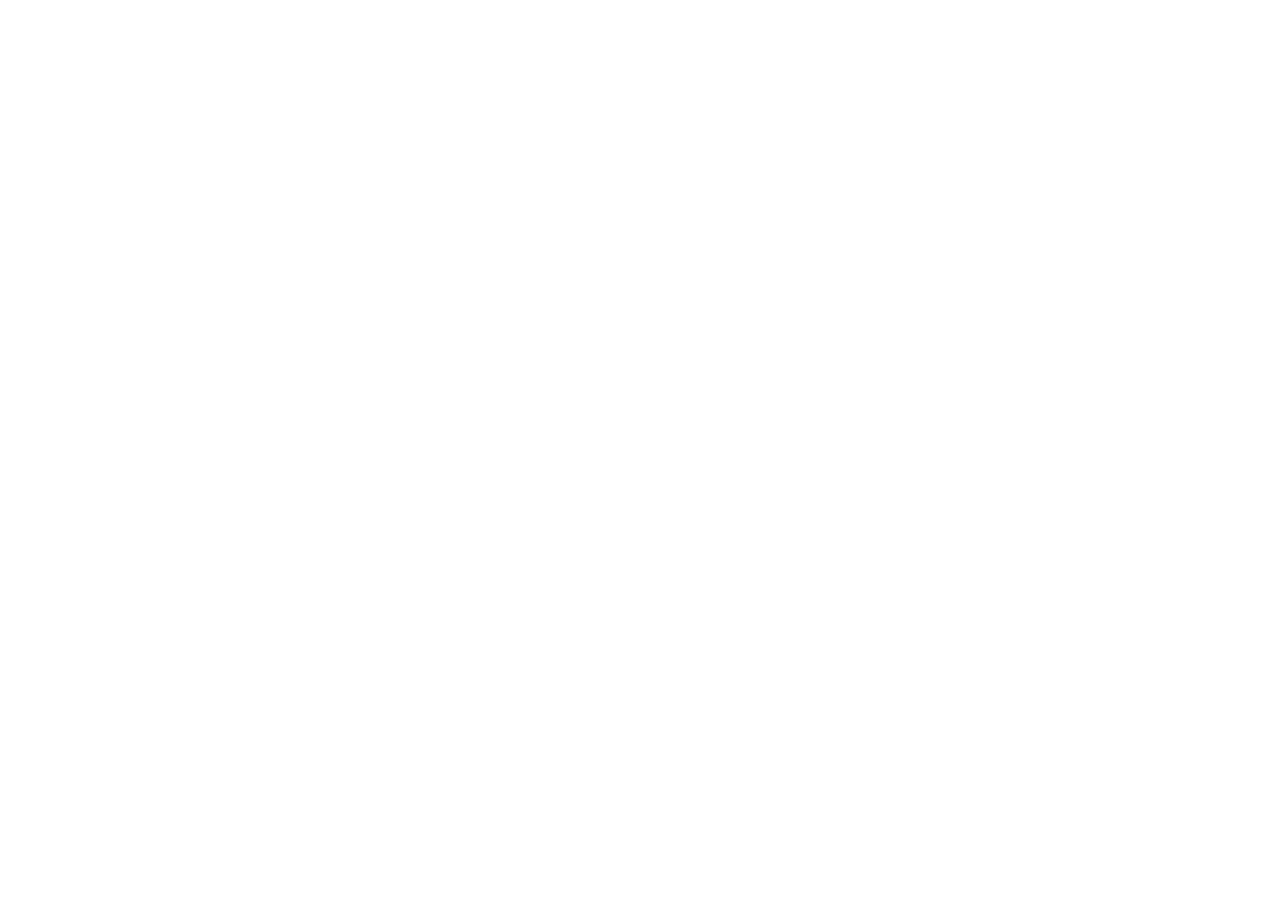
==== index.html @ 867ea501 "fix" ====
<!DOCTYPE html>
<html lang="en">
<head>
	<meta charset="utf-8">
	<meta http-equiv="X-UA-Compatible" content="IE=Edge">
	<meta name="viewport" content="width=device-width, initial-scale=1">
	<meta name="keywords" content="">
	<meta name="description" content="">
	<!-- site title -->
	<title>Alpha - Free Business HTML CSS Template</title>
	<!-- Stylesheets css comes here -->
	<link rel="stylesheet" href="css/bootstrap.min.css">
	<link rel="stylesheet" href="css/animate.min.css">
	<link rel="stylesheet" href="css/font-awesome.min.css">
	<link rel="stylesheet" href="css/nivo-lightbox.css">
	<link rel="stylesheet" href="css/nivo_themes/default/default.css">
	<link rel="stylesheet" href="css/templatemo-style.css">
	<link href='https://fonts.googleapis.com/css?family=Open+Sans:400,300,600,700' rel='stylesheet' type='text/css'>
	<link href='https://fonts.googleapis.com/css?family=Dosis:400,700' rel='stylesheet' type='text/css'>
<!-- 
Alpha Template
https://templatemo.com/tm-465-alpha
-->
</head>
<body data-spy="scroll" data-target=".navbar-collapse">

<!-- preloader section -->
<div class="preloader">
	<div class="sk-spinner sk-spinner-rotating-plane"></div>
</div>

<!-- navigation section -->
<script type="text/ignore" class="navbar navbar-default navbar-fixed-top sticky-navigation" role="navigation">
	<div class="container">
		<div class="navbar-header">
			<button class="navbar-toggle" data-toggle="collapse" data-target=".navbar-collapse">
				<span class="icon icon-bar"></span>
				<span class="icon icon-bar"></span>
				<span class="icon icon-bar"></span>
			</button>
			<a href="#"><img src="images/logo.png" class="img-responsive site-logo" alt="logo"></a>
		</div>
		<div class="collapse navbar-collapse">
			<ul class="nav navbar-nav navbar-right main-navigation">
				<li><a href="#home" class="smoothScroll">HOME</a></li>
				<li><a href="#about" class="smoothScroll">ABOUT US</a></li>
				<li><a href="#service" class="smoothScroll">SERVICE</a></li>
				<li><a href="#team" class="smoothScroll">TEAM</a></li>
				<li><a href="#portfolio" class="smoothScroll">PORTFOLIO</a></li>
				<li><a href="#price" class="smoothScroll">PRICE</a></li>
				<li><a href="#contact" class="smoothScroll">CONTACT</a></li>
			</ul>
		</div>
	</div>
</script>

<!-- home section -->
<script type="text/ignore" id="home" class="tm-home">
	<div class="container">
		<div class="row">
			<div class="col-md-12 col-sm-12">
            	<h1 class="wow fadeIn tm-home-logo" data-wow-delay="1.3s">ALPHA</h1>
				<h2 class="wow fadeIn tm-home-header" data-wow-delay="1.6s">Make Your Own</h2>
				<h2 class="wow fadeInUp tm-home-header" data-wow-delay="1.9s">Business Website</h2>
				<a href="#about" class="smoothScroll btn btn-default btn-lg">GET STARTED</a>
			</div>
		</div>
	</div>
</script>

<!-- social icons section -->
<script type="text/ignore" id="tm-icons" class="tm-icons">
	<div class="container">
		<div class="row">
			
				<div class="col-md-4 col-sm-12 tm-icon-1">
					<div class="wow fadeInUp" data-wow-delay="1.3s">
						<div class="media">
							<div class="media-object pull-left">
								<a href="#" class="fa fa-desktop"></a>
							</div>
							<div class="media-body">
								<h3 class="media-heading">Template<span class="green">mo</span></h3>
								<p>templatemo is a great website for you to explore and download lastest HTML CSS templates.</p>
							</div>
						</div>
					</div>
				</div>
				<div class="col-md-4 col-sm-12 tm-icon-2">
					<div class="wow fadeInUp" data-wow-delay="1.6s">
						<div class="media">
							<div class="media-object pull-left">
								<a href="#" class="fa fa-tags"></a>
							</div>
							<div class="media-body">
								<h3 class="media-heading">Bootstrap <span class="green">v3.3.4</span></h3>
								<p>Alpha is a free Bootstrap CSS layout for you. Download, edit, and use this web template.</p>
							</div>
						</div>
					</div>
				</div>
				<div class="col-md-4 col-sm-12 tm-icon-3">
					<div class="wow fadeInUp" data-wow-delay="1.9s">
						<div class="media">
							<div class="media-object pull-left">
								<a href="#" class="fa fa-cubes"></a>
							</div>
							<div class="media-body">
								<h3 class="media-heading">HTML5 <span class="green">CSS3</span></h3>
								<p>Please share our HTML template pages to your friends on social media. Thank you for supporting us.</p>
							</div>
						</div>
					</div>
				</div>
			
		</div>
	</div>
</script>

<!-- about section -->
<script type="text/ignore" id="about" class="tm-about">
	<div class="container">
		<div class="row">
			<div class="col-md-1 col-sm-1"></div>
			<div class="col-md-5 col-sm-12">
				<img src="images/about-img1.jpg" class="img-responsive wow fadeIn" data-wow-delay="0.6s" alt="about">
				<img src="images/about-img2.jpg" class="img-responsive wow fadeInUp" data-wow-delay="0.6s" alt="about">
			</div>
			<div class="col-md-5 col-sm-12 about-des wow fadeInRight" data-wow-delay="0.9s">
				<h1>Alpha Studio</h1>
				<h3 class="tm-about-h3">Web, Mobile, UI and UX</h3>
				<p>Lorem ipsum dolor sit amet, consectetuer adipiscing elit, sed diam nonummy nibh euismod tincidunt ut laoreet. Dolore magna aliquam erat volutpat.</p>
                <p>Aenean commodo ligula eget dolor. Lorem ipsum dolor sit amet, consectetuer adipiscing elit. Lorem ipsum dolor sit amet, consectetuer adipiscing elit.</p>
				<p>Lorem ipsum dolor sit amet, consectetuer adipiscing elit, sed diam nonummy nibh euismod tincidunt ut laoreet. Dolore magna aliquam erat volutpat.</p>
			</div>
			<div class="col-md-1 col-sm-1"></div>
			<div class="col-md-12 col-sm-12 about-bottom-des wow bounceIn">
				<div class="col-md-6 col-sm-12">
					<h2 class="tm-about-header">Professional Design</h2>
					<p>Aenean commodo ligula eget dolor. Aenean massa. Lorem ipsum dolor sit amet, consectetuer adipiscing elit. Lorem ipsum dolor sit amet, consectetuer adipiscing elit. Aenean commodo ligula eget dolor. Aenean massa.</p>
					<p>Lorem ipsum dolor sit amet, consectetuer adipiscing elit, sed diam nonummy nibh euismod tincidunt ut laoreet. Dolore magna aliquam erat volutpat.</p>
				</div>
				<div class="col-md-6 col-sm-12 about-skills">
					<strong>HTML5 &AMP; CSS3</strong>
						<span class="pull-right">100%</span>
							<div class="progress">
								<div class="progress-bar progress-bar-primary" role="progressbar" aria-valuenow="80" aria-valuemin="0" aria-valuemax="100" style="width: 100%;"></div>
							</div>
					<strong>BOOTSTRAP</strong>
						<span class="pull-right">90%</span>
							<div class="progress">
								<div class="progress-bar progress-bar-primary" role="progressbar" aria-valuenow="90" aria-valuemin="0" aria-valuemax="100" style="width: 90%;"></div>
							</div>
					<strong>UX DESIGN</strong>
						<span class="pull-right">85%</span>
							<div class="progress">
								<div class="progress-bar progress-bar-primary" role="progressbar" aria-valuenow="85" aria-valuemin="0" aria-valuemax="100" style="width: 85%;"></div>
							</div>
					<strong>WORDPRESS</strong>
						<span class="pull-right">75%</span>
							<div class="progress">
								<div class="progress-bar progress-bar-primary" role="progressbar" aria-valuenow="75" aria-valuemin="0" aria-valuemax="100" style="width: 75%;"></div>
							</div>
				</div>
			</div>
		</div>
	</div>
</script>

<!-- service section -->
<script type="text/ignore" id="service" class="tm-service">
	<div class="container">
		<div class="row">
			<div class="col-md-12 col-sm-12">
				<h2>Our functions</h2>
			</div>
			<div class="col-md-4 col-sm-4 border-right border-bottom">
				<i class="fa fa-paper-plane wow bounceIn" data-wow-delay="0.3s"></i>
				<h3 class="tm-service-h3">Research</h3>
			</div>
			<div class="col-md-4 col-sm-4 border-right border-bottom">
				<i class="fa fa-link wow bounceIn" data-wow-delay="0.6s"></i>
				<h3 class="tm-service-h3">Prototype</h3>
			</div>
			<div class="col-md-4 col-sm-4 border-bottom">
				<i class="fa fa-bell-o wow bounceIn" data-wow-delay="0.9s"></i>
				<h3 class="tm-service-h3">Design</h3>
			</div>
			<div class="col-md-4 col-sm-4 border-right">
				<i class="fa fa-coffee wow bounceIn" data-wow-delay="1s"></i>
				<h3 class="tm-service-h3">Coding</h3>
			</div>
			<div class="col-md-4 col-sm-4 border-right">
				<i class="fa fa-recycle wow bounceIn" data-wow-delay="1.3s"></i>
				<h3 class="tm-service-h3">Launch</h3>
			</div>
			<div class="col-md-4 col-sm-4">
				<i class="fa fa-globe wow bounceIn" data-wow-delay="1.6s"></i>
				<h3 class="tm-service-h3">Social Media</h3>
			</div>
		</div>
	</div>
</script>

<!-- home section -->
<script type="text/ignore" id="team" class="tm-team">
	<div class="team-title">
		<h2>Meet the crew</h2>
	</div>
	<div class="container">
		<div class="row">
			<div class="container-fluid">
			<div class="col-md-2 col-sm-1"></div>
			<div class="col-md-6 col-sm-10">
				<div class="media wow fadeInUp" data-wow-delay="0.3s">
					<div class="media-object pull-left">
						<img src="images/team1.jpg" class="img-responsive" alt="team">
					</div>
					<div class="media-body border-right">
						<h3 class="media-heading">Jonny Doe</h3>
						<h4 class="tm-team-member-heading-2">I am CEO &amp; Founder</h4>
						<p>Lorem ipsum dolor sit amet, consectetuer adipiscing elit, sed diam nonummy nibh euismod tincidunt ut laoreet.</p>
					</div>
				</div>
			</div>
			<div class="col-md-6 col-sm-10">
				<div class="media wow fadeInUp" data-wow-delay="0.6s">
					<div class="media-object pull-left">
						<img src="images/team2.jpg" class="img-responsive" alt="team">
					</div>
					<div class="media-body">
						<h3 class="media-heading">Jonny Ive</h3>
						<h4 class="tm-team-member-heading-2">I am Director</h4>
						<p>Lorem ipsum dolor sit amet, consectetuer adipiscing elit, sed diam nonummy nibh euismod tincidunt ut laoreet.</p>
					</div>
				</div>
			</div>
			<div class="col-md-6 col-sm-10">
				<div class="media wow fadeInUp" data-wow-delay="0.9s">
					<div class="media-object pull-left">
						<img src="images/team3.jpg" class="img-responsive" alt="team">
					</div>
					<div class="media-body border-right">
						<h3 class="media-heading">Jonny Mark</h3>
						<h4 class="tm-team-member-heading-2">I am UX Designer</h4>
						<p>Lorem ipsum dolor sit amet, consectetuer adipiscing elit, sed diam nonummy nibh euismod tincidunt ut laoreet.</p>
					</div>
				</div>
			</div>
			<div class="col-md-2 col-sm-2"></div>
			<div class="col-md-6 col-sm-10">
				<div class="media wow fadeInUp" data-wow-delay="1s">
					<div class="media-object pull-left">
						<img src="images/team4.jpg" class="img-responsive" alt="team">
					</div>
					<div class="media-body border-right">
						<h3 class="media-heading">Jonny Lady</h3>
						<h4 class="tm-team-member-heading-2">I am Marketing</h4>
						<p>Lorem ipsum dolor sit amet, consectetuer adipiscing elit, sed diam nonummy nibh euismod tincidunt ut laoreet.</p>
					</div>
				</div>
			</div>
		</div>
		</div>
	</div>
</script>

<!-- portfolio section -->
<section id="portfolio" class="tm-portfolio">
	<div class="container">
		<div class="row">
			<div class="col-md-12 col-sm-12">
				<div class="iso-section">
					<ul class="filter-wrapper clearfix">
                   		 <li><a href="#" data-filter="*" class="selected opc-main-bg">All</a></li>
                   		 <li><a href="#" class="opc-main-bg" data-filter=".property">The Property</a></li>
                   		 <li><a href="#" class="opc-main-bg" data-filter=".residents">Our Residents</a></li>
                    	 <li><a href="#" class="opc-main-bg" data-filter=".activities">Activities</a></li>
               		</ul>
               		<div class="iso-box-section wow fadeIn" data-wow-delay="0.9s">
               			<div class="iso-box-wrapper col4-iso-box">
               				 <div class="iso-box html property mobile col-md-4 col-sm-4">
               				 	<a href="https://carringtonplaceretirement.ca/wp-content/uploads/2022/02/reception-2.jpg"
								   data-lightbox-gallery="portfolio-gallery">
									<img src="https://carringtonplaceretirement.ca/wp-content/uploads/2022/02/reception-2.jpg" alt="portfolio img">
								</a>
               				 </div>
							<div class="iso-box html property mobile col-md-4 col-sm-4">
								<a href="https://carringtonplaceretirement.ca/wp-content/uploads/2022/02/reception-1.jpg"
								   data-lightbox-gallery="portfolio-gallery">
									<img src="https://carringtonplaceretirement.ca/wp-content/uploads/2022/02/reception-1.jpg" alt="portfolio img">
								</a>
							</div>
							<div class="iso-box html property mobile col-md-4 col-sm-4">
								<a href="https://carringtonplaceretirement.ca/wp-content/uploads/2022/02/3.jpg"
								   data-lightbox-gallery="portfolio-gallery">
									<img src="https://carringtonplaceretirement.ca/wp-content/uploads/2022/02/3.jpg" alt="portfolio img">
								</a>
							</div>
							<div class="iso-box html property mobile col-md-4 col-sm-4">
								<a href="https://carringtonplaceretirement.ca/wp-content/uploads/2022/02/4.jpg"
								   data-lightbox-gallery="portfolio-gallery">
									<img src="https://carringtonplaceretirement.ca/wp-content/uploads/2022/02/4.jpg" alt="portfolio img">
								</a>
							</div>
							<div class="iso-box html residents mobile col-md-4 col-sm-4">
								<a href="https://carringtonplaceretirement.ca/wp-content/uploads/2024/02/Bowling-1.jpg"
								   data-lightbox-gallery="portfolio-gallery">
									<img src="https://carringtonplaceretirement.ca/wp-content/uploads/2024/02/Bowling-1.jpg" alt="portfolio img">
								</a>
							</div>
							<div class="iso-box html residents mobile col-md-4 col-sm-4">
								<a href="https://carringtonplaceretirement.ca/wp-content/uploads/2023/12/20231003_141621-scaled.jpg"
								   data-lightbox-gallery="portfolio-gallery">
									<img src="https://carringtonplaceretirement.ca/wp-content/uploads/2023/12/20231003_141621-scaled.jpg" alt="portfolio img">
								</a>
							</div>
							<div class="iso-box html activities mobile col-md-4 col-sm-4">
								<a href="https://carringtonplaceretirement.ca/wp-content/uploads/2023/08/057965ec-eb75-4bd3-8324-47de75a0dacd-scaled.jpg"
								   data-lightbox-gallery="portfolio-gallery">
									<img src="https://carringtonplaceretirement.ca/wp-content/uploads/2023/08/057965ec-eb75-4bd3-8324-47de75a0dacd-scaled.jpg" alt="portfolio img">
								</a>
							</div>
							<div class="iso-box html activities mobile col-md-4 col-sm-4">
								<a href="https://carringtonplaceretirement.ca/wp-content/uploads/2023/02/20230207_150527-scaled.jpg"
								   data-lightbox-gallery="portfolio-gallery">
									<img src="https://carringtonplaceretirement.ca/wp-content/uploads/2023/02/20230207_150527-scaled.jpg" alt="portfolio img">
								</a>
							</div>
               			</div>
               		</div>
				</div>
			</div>
		</div>
	</div>
</section>

<!-- price section -->
<script type="text/ignore" id="price" class="tm-price">
	<div class="container">
		<div class="col-md-12 col-sm-12">
			<h2 class="tm-price-section-heading">Our Pricing</h2>
		</div>
		<div class="col-md-4 col-sm-6">
			<div class="plan wow bounceIn" data-wow-delay="0.3s">
				<h3 class="plan_title">BASIC PLAN</h3>
					<ul>
						<li>$35 per month</li>
						<li>1,500 GB Storage</li>
						<li>30 Basic Themes</li>
						<li>2-day Response</li>
					</ul>
					<button class="btn btn-warning">SIGN UP</button>
			</div>
		</div>
		<div class="col-md-4 col-sm-6">
			<div class="plan wow bounceIn" data-wow-delay="0.6s">
				<h3 class="plan_title">BUSINESS PLAN</h3>
					<ul>
						<li>$75 per month</li>
						<li>4,000 GB Storage</li>
						<li>100 Business Themes</li>
						<li>12-hr response</li>
					</ul>
					<button class="btn btn-warning">SIGN UP</button>
			</div>
		</div>
		<div class="col-md-4 col-sm-6">
			<div class="plan wow bounceIn" data-wow-delay="0.9s">
				<h3 class="plan_title">Premium PLAN</h3>
					<ul>
						<li>$115 per month</li>
						<li>10,000 GB Storage</li>
						<li>150 Premium Themes</li>
						<li>15-minute response</li>
					</ul>
					<button class="btn btn-warning">SIGN UP</button>
			</div>
		</div>
	</div>
</script>

<!-- contact section -->
<script type="text/ignore" id="contact" class="tm-contact">
	<div class="container">
		<div class="row">
			<div class="col-md-12 col-sm-12">
				<h2>Send Email</h2>
			</div>
			<div class="col-md-4 col-sm-5 address wow fadeInUp" data-wow-delay="0.6s">
				<div>
					<h3 class="tm-contact-h3">Address</h3>
					<p>123, Rama IX, Bangkok 12340, Thailand.</p>
				</div>
				<div>
					<h3 class="tm-contact-h3">Email</h3>
					<p><a href="mailto:hello@company.com" class="tm-contact-link">hello@company.com</a></p>
				</div>
				<div>
					<h3 class="tm-contact-h3">Phone</h3>
					<p><a href="tel:0102003400" class="tm-contact-link">010 200 3400</a> | <a href="tel:0807006500" class="tm-contact-link">080 700 6500</a></p>
				</div>		
			</div>	
			<div class="col-md-8 col-sm-7 contact-form wow fadeInRight" data-wow-delay="0.9s">
				<form action="#" method="post" role="form">
					<div class="col-md-6 col-sm-6">
						<input class="form-control" type="text" placeholder="Your Name">
					</div>
					<div class="col-md-6 col-sm-6">
						<input class="form-control" type="email" placeholder="Your Email">
					</div>
					<div class="col-md-12 col-sm-12">
						<input class="form-control" type="text" placeholder="Your Subject">
						<textarea class="form-control" placeholder="Your Message" rows="6"></textarea>
					</div>
					<div class="col-md-offset-6 col-md-6 col-sm-12">
						<input class="form-control" type="submit" value="SHOOT MESSAGE">
					</div>
				</form>
			</div>
		</div>
	</div>
</script>

<!-- footer section -->
<script type="text/ignore">
	<div class="container">
		<div class="row">
			<div class="col-md-12 col-sm-12">
				<img src="images/logo.png" class="img-responsive" alt="footer logo">
				<p>Copyright &copy; 2018 Company Name
                
                | Design: <a rel="nofollow" href="https://templatemo.com" title="free templates">Template Mo</a></p>
				<hr>
				<ul class="social-icon">
					<li class="wow bounceIn" data-wow-delay="0.3s"><a href="#" class="fa fa-facebook"></a></li>
					<li class="wow bounceIn" data-wow-delay="0.6s"><a href="#" class="fa fa-twitter"></a></li>
					<li class="wow bounceIn" data-wow-delay="0.9s"><a href="#" class="fa fa-instagram"></a></li>
					<li class="wow bounceIn" data-wow-delay="1s"><a href="#" class="fa fa-dribbble"></a></li>
				</ul>
			</div>
		</div>
	</div>
</script>

<!-- javascript js comes here -->
<script src="js/jquery.js"></script>
<script src="js/bootstrap.min.js"></script>
<script src="js/smoothscroll.js"></script>
<script src="js/jquery.nav.js"></script>
<script src="js/isotope.js"></script>
<script src="js/imagesloaded.min.js"></script>
<script src="js/nivo-lightbox.min.js"></script>
<script src="js/wow.min.js"></script>
<script src="js/custom.js"></script>

</body>
</html>
---- css/nivo_themes/default/default.css ----
/*
 * Nivo Lightbox Default Theme v1.0
 * http://dev7studios.com/nivo-lightbox
 *
 * Copyright 2013, Dev7studios
 * Free to use and abuse under the MIT license.
 * http://www.opensource.org/licenses/mit-license.php
 */
 
.nivo-lightbox-theme-default.nivo-lightbox-overlay { 
	background: #666;
	background: rgba(0,0,0,0.6); 
}
.nivo-lightbox-theme-default .nivo-lightbox-content.nivo-lightbox-loading { background: url(loading.gif) no-repeat 50% 50%; }

.nivo-lightbox-theme-default .nivo-lightbox-nav {
	top: 10%;
	width: 8%;
	height: 80%;
	text-indent: -9999px;
	background-repeat: no-repeat;
	background-position: 50% 50%;
	opacity: 0.5;
}
.nivo-lightbox-theme-default .nivo-lightbox-nav:hover { 
	opacity: 1; 
	background-color: rgba(0,0,0,0.5);
}
.nivo-lightbox-theme-default .nivo-lightbox-prev { 
	background-image: url(prev.png); 
	border-radius: 0 3px 3px 0;
}
.nivo-lightbox-theme-default .nivo-lightbox-next { 
	background-image: url(next.png); 
	border-radius: 3px 0 0 3px;
}

.nivo-lightbox-theme-default .nivo-lightbox-close {
	display: block;
	background: url(close.png) no-repeat;
	width: 48px;
	height: 48px;
	text-indent: -9999px;
	padding: 5px;
	opacity: 0.5;
}
.nivo-lightbox-theme-default .nivo-lightbox-close:hover { opacity: 1; }

.nivo-lightbox-theme-default .nivo-lightbox-title-wrap { bottom: -7%; }
.nivo-lightbox-theme-default .nivo-lightbox-title {
	font: 14px/20px 'Helvetica Neue', Helvetica, Arial, sans-serif;
	font-style: normal;
	font-weight: normal;
	background: #000;
	color: #fff;
	padding: 7px 15px;
	border-radius: 30px;
}

.nivo-lightbox-theme-default .nivo-lightbox-image img {
	background: #fff;
	-webkit-box-shadow: 0px 1px 1px rgba(0,0,0,0.4);
	        box-shadow: 0px 1px 1px rgba(0,0,0,0.4);
}
.nivo-lightbox-theme-default .nivo-lightbox-ajax,
.nivo-lightbox-theme-default .nivo-lightbox-inline {
	background: #fff;
	padding: 40px;
	-webkit-box-shadow: 0px 1px 1px rgba(0,0,0,0.4);
	        box-shadow: 0px 1px 1px rgba(0,0,0,0.4);
}

@media (-webkit-min-device-pixel-ratio: 1.3),
       (-o-min-device-pixel-ratio: 2.6/2),
       (min--moz-device-pixel-ratio: 1.3),
       (min-device-pixel-ratio: 1.3),
       (min-resolution: 1.3dppx) {

	.nivo-lightbox-theme-default .nivo-lightbox-content.nivo-lightbox-loading { 
		background-image: url(loading@2x.gif); 
		-webkit-background-size: 32px 32px; 
		        background-size: 32px 32px;
	}
	.nivo-lightbox-theme-default .nivo-lightbox-prev { 
		background-image: url(prev@2x.png); 
		-webkit-background-size: 48px 48px; 
		        background-size: 48px 48px;
	}
	.nivo-lightbox-theme-default .nivo-lightbox-next { 
		background-image: url(next@2x.png); 
		-webkit-background-size: 48px 48px; 
		        background-size: 48px 48px;
	}
	.nivo-lightbox-theme-default .nivo-lightbox-close { 
		background-image: url(close@2x.png); 
		-webkit-background-size: 16px 16px; 
		        background-size: 16px 16px;
	}
	
}
---- css/templatemo-style.css ----
/*

Alpha Template

https://templatemo.com/tm-465-alpha

*/

body {
  background: #f9f9f9;
  font-family: 'Dosis', sans-serif;
  font-weight: 400;
  font-style: normal;
}  

html,body { overflow-x: hidden; }

h1,h2,h3,h4, .navbar-nav a {
  font-weight: bold;
  text-transform: uppercase;
}

.green {
	color: #94b629;
}

img {
  max-width: 100%;
  height: auto;
}

h2 {
  font-size: 40px;
  padding-bottom: 30px;
}

p {
  font-family: 'Open Sans', sans-serif;
  font-weight: 400;
  font-style: normal;
  line-height: 1.8em;
}

a:hover { text-decoration: none; }

/* preloader section */
.preloader {
  position: fixed;
  top: 0;
  left: 0;
  width: 100%;
  height: 100%;
  z-index: 99999;
  display: -webkit-box;
  display: -webkit-flex;
  display: -ms-flexbox;
  display: flex;
  -webkit-flex-flow: row nowrap;
      -ms-flex-flow: row nowrap;
          flex-flow: row nowrap;
  -webkit-box-pack: center;
  -webkit-justify-content: center;
      -ms-flex-pack: center;
          justify-content: center;
  -webkit-box-align: center;
  -webkit-align-items: center;
      -ms-flex-align: center;
          align-items: center;
  background: none repeat scroll 0 0 #ffffff;
}
.sk-spinner-rotating-plane.sk-spinner {
  width: 30px;
  height: 30px;
  background-color: #a4c639;
  -webkit-animation: sk-rotatePlane 1.2s infinite ease-in-out;
          animation: sk-rotatePlane 1.2s infinite ease-in-out; }

@-webkit-keyframes sk-rotatePlane {
  0% {
    -webkit-transform: perspective(120px) rotateX(0deg) rotateY(0deg);
            transform: perspective(120px) rotateX(0deg) rotateY(0deg); }

  50% {
    -webkit-transform: perspective(120px) rotateX(-180.1deg) rotateY(0deg);
            transform: perspective(120px) rotateX(-180.1deg) rotateY(0deg); }

  100% {
    -webkit-transform: perspective(120px) rotateX(-180deg) rotateY(-179.9deg);
            transform: perspective(120px) rotateX(-180deg) rotateY(-179.9deg); } }

@keyframes sk-rotatePlane {
  0% {
    -webkit-transform: perspective(120px) rotateX(0deg) rotateY(0deg);
            transform: perspective(120px) rotateX(0deg) rotateY(0deg); }

  50% {
    -webkit-transform: perspective(120px) rotateX(-180.1deg) rotateY(0deg);
            transform: perspective(120px) rotateX(-180.1deg) rotateY(0deg); }

  100% {
    -webkit-transform: perspective(120px) rotateX(-180deg) rotateY(-179.9deg);
            transform: perspective(120px) rotateX(-180deg) rotateY(-179.9deg); } }

/* navigation section */
.sticky-navigation { opacity: 0; }
.navbar-default {
  background: #fff;
  border: none;
  -webkit-box-shadow: 0 2px 8px 0 rgba(50, 50, 50, 0.08);
          box-shadow: 0 2px 8px 0 rgba(50, 50, 50, 0.08);
  margin: 0;
  padding: 0;
}
.navbar-default .navbar-brand {
  line-height: 38px;
  position: relative;
  bottom: 20px;
}
.navbar-default .navbar-nav li a {
  color: #202020;
  font-weight: 700;
  line-height: 38px;
  padding-right: 20px;
  padding-left: 20px;
}
.navbar-default .navbar-nav li a:hover { color: #a4c639; }
.navbar-default .navbar-nav > li > a:hover,
.navbar-default .navbar-nav > li > a:focus {
  color: #a4c639;
  background-color: transparent;
}
.navbar-default .navbar-nav > .active > a,
.navbar-default .navbar-nav > .active > a:hover,
.navbar-default .navbar-nav > .active > a:focus {
  color: #a4c639;
  background-color: transparent;
}
.navbar-default .navbar-toggle {
     border: none;
     padding-top: 10px;
  }
.navbar-default .navbar-toggle .icon-bar {
    background: #a4c639;
    border-color: transparent;
  }
.navbar-default .navbar-toggle:hover,
.navbar-default .navbar-toggle:focus { 
  background-color: transparent 
}
.site-logo {
  height: 68px;
  width: auto;
}

/* home section */  
.tm-home {
  background: url('../images/home-bg.jpg') no-repeat center center;
  background-size: cover;
  color: #ffffff;
  text-align: center;
  vertical-align: middle;
  padding-top: 120px;
  padding-bottom: 150px;
}
.tm-home-logo {
	font-size: 64px;
	color: #9C0;
}
.tm-home-header {
  font-size: 36px;
  font-style: normal;
  text-transform: none;
}
.tm-home .btn {
  background: #ffffff;
  -webkit-box-shadow: 0 2px 8px 0 rgba(50, 50, 50, 0.08);
          box-shadow: 0 2px 8px 0 rgba(50, 50, 50, 0.08);
  border: none;
  border-radius: 0;
  font-size: 16px;
  font-weight: bold;
  width: 140px;
  height: 60px;
  margin-top: 60px;
  padding: 20px 20px;
  -webkit-transition: all 0.4s ease-in-out;
          transition: all 0.4s ease-in-out;
}
.tm-home .btn:hover { background: #a4c639; }

/* social icons section */
.tm-icons .media .media-heading { padding-bottom: 10px; }

.tm-icons .tm-icon-1,
.tm-icons .tm-icon-2,
.tm-icons .tm-icon-3 {
  background: #ffffff;
  -webkit-box-shadow: 0 2px 8px 0 rgba(50, 50, 50, 0.08);
          box-shadow: 0 2px 8px 0 rgba(50, 50, 50, 0.08);
  cursor: pointer;
  padding-top: 60px;
  padding-bottom: 60px;
  margin-top: -40px;
  margin-bottom: 20px;
  -webkit-transition: all 0.4s ease-in-out;
          transition: all 0.4s ease-in-out;
}
.tm-icons a {
  border: 2px solid #a4c639;
  border-radius: 50%;
  color: #202020;
  font-size: 24px;
  padding: 24px;
  text-align: center;
  text-decoration: none;
  margin-right: 10px;
  background-color: #fff;
}
.tm-icons .tm-icon-1 { border-left: 4px solid #a4c639; }
.tm-icons .tm-icon-1,
.tm-icons .tm-icon-2 {
  border-right: 1px solid #f9f9f9;
}
.tm-icons .tm-icon-1:hover { background: #9C9; }
.tm-icons .tm-icon-2:hover { background: #9CF; }
.tm-icons .tm-icon-3:hover { background: #CC9; }

/* about section */
.tm-about {
    padding-top: 80px;
    padding-bottom: 80px;
  }
.tm-about img { padding-bottom: 16px; }
.tm-about .about-des {
  background: #ffffff;
  -webkit-box-shadow: 0 2px 8px 0 rgba(50, 50, 50, 0.08);
          box-shadow: 0 2px 8px 0 rgba(50, 50, 50, 0.08);
  border-right: 4px solid #a4c639;
  padding: 60px;
  position: relative;
  top: 70px;
}
.tm-about-h3 { padding-bottom: 20px; }
.tm-about .about-bottom-des {
  background: #ffffff;
  -webkit-box-shadow: 0 0 8px 0 rgba(50, 50, 50, 0.08);
          box-shadow: 0 0 8px 0 rgba(50, 50, 50, 0.08);
  border-left: 4px solid #a4c639;
  padding: 40px 20px 40px 20px;
  position: relative;
  top: 140px;
}
.tm-about .about-skills { padding-top: 40px; }
.about-skills .progress-bar-primary { background: #a4c639; }
.tm-about .about-skills .progress {
  background: #f9f9f9;
  -webkit-box-shadow: none;
          box-shadow: none;
  height: 4px;
  font-weight: bold;
  border-radius: 30px;
}
.tm-about span { font-weight: bold; }
.tm-about .about-skills strong {
  display: inline-block;
  font-size: 16px;
  padding-bottom: 4px;
}

/* service section */
.tm-service {
  background: #ffffff;
  padding-top: 140px;
  padding-bottom: 60px;
  text-align: center;
  vertical-align: middle;
}
.tm-service .border-right { border-right: 1px solid #f9f9f9; }
.tm-service .border-bottom { border-bottom: 1px solid #f9f9f9; }
.tm-service .fa {
  border-right: 2px solid #a4c639;
  border-left: 2px solid #202020;
  border-radius: 50%;
  font-size: 30px;
  width: 80px;
  height: 80px;
  line-height: 80px;
  text-align: center;
  margin-top: 40px;
}
.tm-service-h3 { padding-bottom: 40px; }

/* team section */
.tm-team .container {
  padding: 0;
}
.tm-team .team-title {
  background: url('../images/team-title-bg.jpg') no-repeat;
  background-size: cover;
  background-position: center;
  height: 300px;
  display: -webkit-box;
  display: -webkit-flex;
  display: -ms-flexbox;
  display: flex;
  -webkit-box-align: center;
  -webkit-align-items: center;
      -ms-flex-align: center;
          align-items: center;
  -webkit-box-pack: center;
  -webkit-justify-content: center;
      -ms-flex-pack: center;
          justify-content: center;
}
.tm-team .media {
  background: #ffffff;
  -webkit-box-shadow: 0px 2px 8px 0px rgba(50, 50, 50, 0.08);
          box-shadow: 0px 2px 8px 0px rgba(50, 50, 50, 0.08);
  position: relative;
  bottom: 40px;
  margin-bottom: 50px;
}
.tm-team .media .media-body { padding: 40px 20px 35px 20px; }
.tm-team .media .border-right { border-right: 4px solid #a4c639; }
.tm-team-member-heading-2 {
  color: #a4c639;
  font-weight: bold;
}

/* portfolio section */
.tm-portfolio {
  background: #ffffff;
  text-align: center;
  vertical-align: middle;
  padding-top: 80px;
  padding-bottom: 80px;
  }
.tm-portfolio img {
  width: 100%;
}
/* FILTER CSS */
.filter-wrapper {
    width: 100%;
    margin: 0 0 24px 0;
    overflow: hidden;
    text-align: center;
}
.filter-wrapper li {
    display: inline-block;
    margin: 4px;
}
.filter-wrapper li a {
    color: #999999;
    font-size: 18px;
    font-weight: bold;
    padding: 8px 17px;
    display: block;
    text-decoration: none;
    -webkit-transition: all 0.4s ease-in-out;
            transition: all 0.4s ease-in-out;
}
.filter-wrapper li .selected,
.filter-wrapper li a:focus,
.filter-wrapper li a:hover {
    color: #a4c639;
  }

/* ISOTOPE BOX CSS */
.iso-box-section {
    width: 100%;
}
.iso-box-wrapper {
    width: 100%;
    padding: 0;
    clear: both;
    position: relative;
}
.iso-box {
    position: relative;
    min-height: 50px;
    float: left;
    overflow: hidden;
    margin-bottom: 20px;
}
.iso-box > a {
    display: block;
    width: 100%;
    height: 100%;
    overflow: hidden;
}
.iso-box > a {
    display: block;
    width: 100%;
    height: 100%;
    overflow: hidden;
}

/* price section */
.tm-price { padding-top: 80px; }
.tm-price .col-md-4 { padding: 10px; }
.tm-price-section-heading { text-align: center; }
.tm-price .plan {
  background: #ffffff;
  -webkit-box-shadow: 0 2px 8px 0 rgba(50, 50, 50, 0.08);
          box-shadow: 0 2px 8px 0 rgba(50, 50, 50, 0.08);
  padding: 40px 20px 40px 60px;
  position: relative;
  top: 40px;
}
.tm-price .plan .plan_title {
  border-bottom: 2px solid #202020;
  padding-bottom: 20px;
}
.tm-price .plan ul {
  font-family: 'Open Sans', sans-serif;
  padding: 0;
}
.tm-price .plan ul li {
  display: block;
  padding: 20px 0 20px 0;
}
.tm-price .plan .btn {
  background: #a4c639;
  border: none;
  border-radius: 0;
  color: #ffffff;
  font-size: 16px;
  font-weight: bold;
  width: 140px;
  height: 50px;
  -webkit-transition: all 0.4s ease-in-out;
          transition: all 0.4s ease-in-out;
}
.tm-price .plan .btn:hover { background: #909090; }

/* contact section */
.tm-contact {
    background: url('../images/contact-bg.jpg') no-repeat;
    background-size: cover;
    background-position: center;
    padding-top: 100px;
  }
.tm-contact .address {
  background: #ffffff;
  -webkit-box-shadow: 0 2px 8px 0 rgba(50, 50, 50, 0.08);
          box-shadow: 0 2px 8px 0 rgba(50, 50, 50, 0.08);
  border-left: 4px solid #a4c639;
  padding-top: 60px;
  padding-left: 60px;
  padding-bottom: 120px;
  position: relative;
  top: 40px;
}
.tm-contact .contact-form {
  padding-bottom: 40px;
  position: relative;
  bottom: 40px;
}
.tm-contact-h3 {
  font-weight: bold;
  padding-top: 10px;
}
.tm-contact .form-control {
    border: none;
    border-right: 4px solid #a4c639;
    -webkit-box-shadow: 0 2px 8px 0 rgba(50, 50, 50, 0.08);
            box-shadow: 0 2px 8px 0 rgba(50, 50, 50, 0.08);
    border-radius: 0;
    font-family: 'Dosis', sans-serif;
    font-size: 18px;
    font-weight: 400;
    margin-bottom: 20px;
    -webkit-transition: all 0.4s ease-in;
            transition: all 0.4s ease-in;
  }
.tm-contact .form-control::-moz-placeholder {
  color: #999;
  font-size: 18px;
  font-weight: 400;
  opacity: 1;
}
.tm-contact .form-control:-ms-input-placeholder {
  color: #999;
  font-size: 18px;
  font-weight: 400;
}
.tm-contact .form-control::-webkit-input-placeholder {
  color: #999;
  font-size: 18px;
  font-weight: 400;
}
.tm-contact input { height: 50px; }
.tm-contact input[type="text"],
.tm-contact input[type="email"] {
  border-left: 4px solid #a4c639;
  border-right: 0;
}
.tm-contact input[type="submit"] {
  background: #a4c639;
  border-radius: 40px;
  border: none;
  color: #ffffff;
  font-size: 24px;
  font-weight: 600;
  height: 60px;
}
.tm-contact input[type="submit"]:hover {
  background: #ffffff;
  color: #202020;
}
.tm-contact-link { color: black; }
.tm-contact-link:hover { color: #a4c639; }

/* social icon section */
.social-icon {
  padding: 0;
  margin: 0;
}
.social-icon li {
  list-style: none;
  display: inline-block;
}
.social-icon li a {
  background: #ffffff;
  border-radius: 50%;
  color: #808080;
  width: 40px;
  height: 40px;
  line-height: 40px;
  text-align: center;
  text-decoration: none;
  -webkit-transition: all 0.4s ease-in;
          transition: all 0.4s ease-in;
}
.social-icon li a:hover {
  background: #a4c639;
  color: #ffffff;
} 

/* footer section */
footer {
  text-align: center;
  vertical-align: middle;
  padding-top: 80px;
  padding-bottom: 80px;
}
footer img { display: inline-block; }
footer hr { width: 80px; }

@media (max-width:1200px) {
  .tm-home {
    padding-top: 120px;
    padding-bottom: 120px;
  }
}

@media (max-width:980px) {
  .navbar-default .navbar-nav li a {
    padding-right: 10px;
    padding-left: 10px;
  }
  .tm-home {
    padding-top: 80px;
    padding-bottom: 80px;
  }
  .tm-icons .tm-icon-1,
  .tm-icons .tm-icon-2,
  .tm-icons .tm-icon-3 {
	  border-left: 4px solid #a4c639;
	  margin: 15px;
  }
  .tm-icons .tm-icon-1 {
	  margin-top: -40px;
  }
}

@media (max-width: 767px) {
  .site-logo {
    height: 50px;
    padding-left: 5px;    
  }
  .tm-about-logo { font-size: 36px; }
  .tm-home-header { font-size: 32px; }
  
}

@media (max-width: 480px) {
  .navbar-default .navbar-brand {
    position: relative;
    bottom: 27px;
  }
  .tm-home {
    padding-top: 100px;
    padding-bottom: 120px;
  }

  .tm-about-header { font-size: 20px; }
  .tm-about-h3 { font-size: 18px; }
  .tm-team .media { max-width: 270px; }
  .tm-team .media .media-object { padding-right: 0; }
  .tm-team img {
    width: auto;
    height: auto;
  }
  .tm-team .media .border-right { border-right: 0; }
  .tm-contact .contact-form { padding-top: 140px; }
}
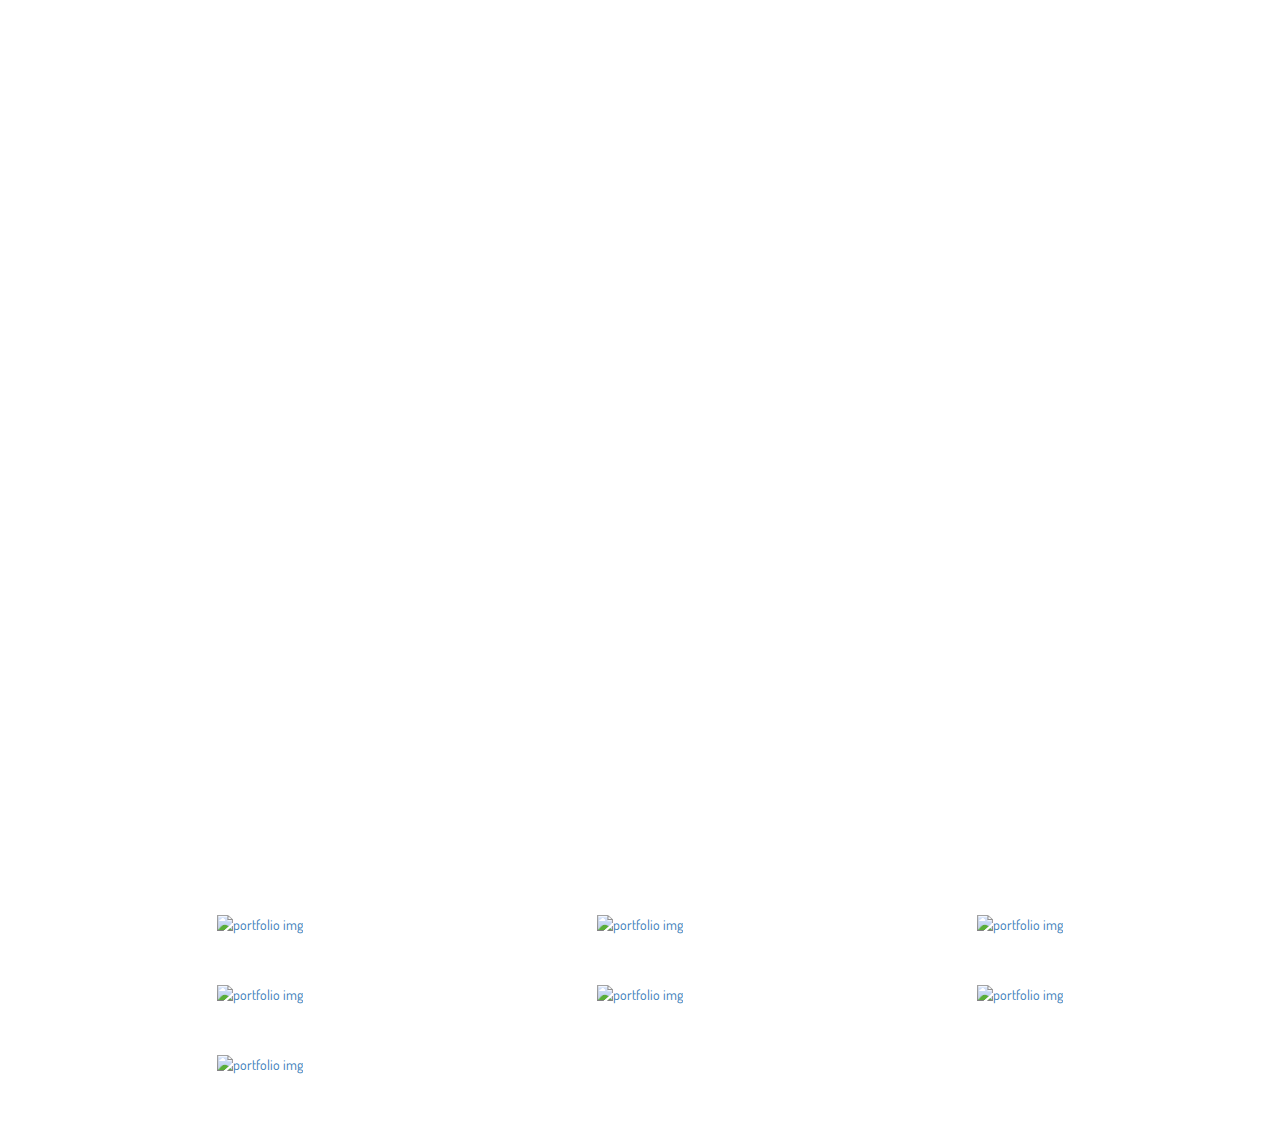
==== commit 28cc661b: "working lightbox" ====
--- a/index.html
+++ b/index.html
@@ -1,458 +1,81 @@
-<!DOCTYPE html>
-<html lang="en">
-<head>
-	<meta charset="utf-8">
-	<meta http-equiv="X-UA-Compatible" content="IE=Edge">
-	<meta name="viewport" content="width=device-width, initial-scale=1">
-	<meta name="keywords" content="">
-	<meta name="description" content="">
-	<!-- site title -->
-	<title>Alpha - Free Business HTML CSS Template</title>
-	<!-- Stylesheets css comes here -->
-	<link rel="stylesheet" href="css/bootstrap.min.css">
-	<link rel="stylesheet" href="css/animate.min.css">
-	<link rel="stylesheet" href="css/font-awesome.min.css">
-	<link rel="stylesheet" href="css/nivo-lightbox.css">
-	<link rel="stylesheet" href="css/nivo_themes/default/default.css">
-	<link rel="stylesheet" href="css/templatemo-style.css">
-	<link href='https://fonts.googleapis.com/css?family=Open+Sans:400,300,600,700' rel='stylesheet' type='text/css'>
-	<link href='https://fonts.googleapis.com/css?family=Dosis:400,700' rel='stylesheet' type='text/css'>
-<!-- 
-Alpha Template
-https://templatemo.com/tm-465-alpha
--->
-</head>
-<body data-spy="scroll" data-target=".navbar-collapse">
-
-<!-- preloader section -->
-<div class="preloader">
-	<div class="sk-spinner sk-spinner-rotating-plane"></div>
-</div>
-
-<!-- navigation section -->
-<script type="text/ignore" class="navbar navbar-default navbar-fixed-top sticky-navigation" role="navigation">
-	<div class="container">
-		<div class="navbar-header">
-			<button class="navbar-toggle" data-toggle="collapse" data-target=".navbar-collapse">
-				<span class="icon icon-bar"></span>
-				<span class="icon icon-bar"></span>
-				<span class="icon icon-bar"></span>
-			</button>
-			<a href="#"><img src="images/logo.png" class="img-responsive site-logo" alt="logo"></a>
-		</div>
-		<div class="collapse navbar-collapse">
-			<ul class="nav navbar-nav navbar-right main-navigation">
-				<li><a href="#home" class="smoothScroll">HOME</a></li>
-				<li><a href="#about" class="smoothScroll">ABOUT US</a></li>
-				<li><a href="#service" class="smoothScroll">SERVICE</a></li>
-				<li><a href="#team" class="smoothScroll">TEAM</a></li>
-				<li><a href="#portfolio" class="smoothScroll">PORTFOLIO</a></li>
-				<li><a href="#price" class="smoothScroll">PRICE</a></li>
-				<li><a href="#contact" class="smoothScroll">CONTACT</a></li>
-			</ul>
-		</div>
-	</div>
-</script>
-
-<!-- home section -->
-<script type="text/ignore" id="home" class="tm-home">
-	<div class="container">
-		<div class="row">
-			<div class="col-md-12 col-sm-12">
-            	<h1 class="wow fadeIn tm-home-logo" data-wow-delay="1.3s">ALPHA</h1>
-				<h2 class="wow fadeIn tm-home-header" data-wow-delay="1.6s">Make Your Own</h2>
-				<h2 class="wow fadeInUp tm-home-header" data-wow-delay="1.9s">Business Website</h2>
-				<a href="#about" class="smoothScroll btn btn-default btn-lg">GET STARTED</a>
-			</div>
-		</div>
-	</div>
-</script>
-
-<!-- social icons section -->
-<script type="text/ignore" id="tm-icons" class="tm-icons">
-	<div class="container">
-		<div class="row">
-			
-				<div class="col-md-4 col-sm-12 tm-icon-1">
-					<div class="wow fadeInUp" data-wow-delay="1.3s">
-						<div class="media">
-							<div class="media-object pull-left">
-								<a href="#" class="fa fa-desktop"></a>
-							</div>
-							<div class="media-body">
-								<h3 class="media-heading">Template<span class="green">mo</span></h3>
-								<p>templatemo is a great website for you to explore and download lastest HTML CSS templates.</p>
-							</div>
-						</div>
-					</div>
-				</div>
-				<div class="col-md-4 col-sm-12 tm-icon-2">
-					<div class="wow fadeInUp" data-wow-delay="1.6s">
-						<div class="media">
-							<div class="media-object pull-left">
-								<a href="#" class="fa fa-tags"></a>
-							</div>
-							<div class="media-body">
-								<h3 class="media-heading">Bootstrap <span class="green">v3.3.4</span></h3>
-								<p>Alpha is a free Bootstrap CSS layout for you. Download, edit, and use this web template.</p>
-							</div>
-						</div>
-					</div>
-				</div>
-				<div class="col-md-4 col-sm-12 tm-icon-3">
-					<div class="wow fadeInUp" data-wow-delay="1.9s">
-						<div class="media">
-							<div class="media-object pull-left">
-								<a href="#" class="fa fa-cubes"></a>
-							</div>
-							<div class="media-body">
-								<h3 class="media-heading">HTML5 <span class="green">CSS3</span></h3>
-								<p>Please share our HTML template pages to your friends on social media. Thank you for supporting us.</p>
-							</div>
-						</div>
-					</div>
-				</div>
-			
-		</div>
-	</div>
-</script>
-
-<!-- about section -->
-<script type="text/ignore" id="about" class="tm-about">
-	<div class="container">
-		<div class="row">
-			<div class="col-md-1 col-sm-1"></div>
-			<div class="col-md-5 col-sm-12">
-				<img src="images/about-img1.jpg" class="img-responsive wow fadeIn" data-wow-delay="0.6s" alt="about">
-				<img src="images/about-img2.jpg" class="img-responsive wow fadeInUp" data-wow-delay="0.6s" alt="about">
-			</div>
-			<div class="col-md-5 col-sm-12 about-des wow fadeInRight" data-wow-delay="0.9s">
-				<h1>Alpha Studio</h1>
-				<h3 class="tm-about-h3">Web, Mobile, UI and UX</h3>
-				<p>Lorem ipsum dolor sit amet, consectetuer adipiscing elit, sed diam nonummy nibh euismod tincidunt ut laoreet. Dolore magna aliquam erat volutpat.</p>
-                <p>Aenean commodo ligula eget dolor. Lorem ipsum dolor sit amet, consectetuer adipiscing elit. Lorem ipsum dolor sit amet, consectetuer adipiscing elit.</p>
-				<p>Lorem ipsum dolor sit amet, consectetuer adipiscing elit, sed diam nonummy nibh euismod tincidunt ut laoreet. Dolore magna aliquam erat volutpat.</p>
-			</div>
-			<div class="col-md-1 col-sm-1"></div>
-			<div class="col-md-12 col-sm-12 about-bottom-des wow bounceIn">
-				<div class="col-md-6 col-sm-12">
-					<h2 class="tm-about-header">Professional Design</h2>
-					<p>Aenean commodo ligula eget dolor. Aenean massa. Lorem ipsum dolor sit amet, consectetuer adipiscing elit. Lorem ipsum dolor sit amet, consectetuer adipiscing elit. Aenean commodo ligula eget dolor. Aenean massa.</p>
-					<p>Lorem ipsum dolor sit amet, consectetuer adipiscing elit, sed diam nonummy nibh euismod tincidunt ut laoreet. Dolore magna aliquam erat volutpat.</p>
-				</div>
-				<div class="col-md-6 col-sm-12 about-skills">
-					<strong>HTML5 &AMP; CSS3</strong>
-						<span class="pull-right">100%</span>
-							<div class="progress">
-								<div class="progress-bar progress-bar-primary" role="progressbar" aria-valuenow="80" aria-valuemin="0" aria-valuemax="100" style="width: 100%;"></div>
-							</div>
-					<strong>BOOTSTRAP</strong>
-						<span class="pull-right">90%</span>
-							<div class="progress">
-								<div class="progress-bar progress-bar-primary" role="progressbar" aria-valuenow="90" aria-valuemin="0" aria-valuemax="100" style="width: 90%;"></div>
-							</div>
-					<strong>UX DESIGN</strong>
-						<span class="pull-right">85%</span>
-							<div class="progress">
-								<div class="progress-bar progress-bar-primary" role="progressbar" aria-valuenow="85" aria-valuemin="0" aria-valuemax="100" style="width: 85%;"></div>
-							</div>
-					<strong>WORDPRESS</strong>
-						<span class="pull-right">75%</span>
-							<div class="progress">
-								<div class="progress-bar progress-bar-primary" role="progressbar" aria-valuenow="75" aria-valuemin="0" aria-valuemax="100" style="width: 75%;"></div>
-							</div>
-				</div>
-			</div>
-		</div>
-	</div>
-</script>
-
-<!-- service section -->
-<script type="text/ignore" id="service" class="tm-service">
-	<div class="container">
-		<div class="row">
-			<div class="col-md-12 col-sm-12">
-				<h2>Our functions</h2>
-			</div>
-			<div class="col-md-4 col-sm-4 border-right border-bottom">
-				<i class="fa fa-paper-plane wow bounceIn" data-wow-delay="0.3s"></i>
-				<h3 class="tm-service-h3">Research</h3>
-			</div>
-			<div class="col-md-4 col-sm-4 border-right border-bottom">
-				<i class="fa fa-link wow bounceIn" data-wow-delay="0.6s"></i>
-				<h3 class="tm-service-h3">Prototype</h3>
-			</div>
-			<div class="col-md-4 col-sm-4 border-bottom">
-				<i class="fa fa-bell-o wow bounceIn" data-wow-delay="0.9s"></i>
-				<h3 class="tm-service-h3">Design</h3>
-			</div>
-			<div class="col-md-4 col-sm-4 border-right">
-				<i class="fa fa-coffee wow bounceIn" data-wow-delay="1s"></i>
-				<h3 class="tm-service-h3">Coding</h3>
-			</div>
-			<div class="col-md-4 col-sm-4 border-right">
-				<i class="fa fa-recycle wow bounceIn" data-wow-delay="1.3s"></i>
-				<h3 class="tm-service-h3">Launch</h3>
-			</div>
-			<div class="col-md-4 col-sm-4">
-				<i class="fa fa-globe wow bounceIn" data-wow-delay="1.6s"></i>
-				<h3 class="tm-service-h3">Social Media</h3>
-			</div>
-		</div>
-	</div>
-</script>
-
-<!-- home section -->
-<script type="text/ignore" id="team" class="tm-team">
-	<div class="team-title">
-		<h2>Meet the crew</h2>
-	</div>
-	<div class="container">
-		<div class="row">
-			<div class="container-fluid">
-			<div class="col-md-2 col-sm-1"></div>
-			<div class="col-md-6 col-sm-10">
-				<div class="media wow fadeInUp" data-wow-delay="0.3s">
-					<div class="media-object pull-left">
-						<img src="images/team1.jpg" class="img-responsive" alt="team">
-					</div>
-					<div class="media-body border-right">
-						<h3 class="media-heading">Jonny Doe</h3>
-						<h4 class="tm-team-member-heading-2">I am CEO &amp; Founder</h4>
-						<p>Lorem ipsum dolor sit amet, consectetuer adipiscing elit, sed diam nonummy nibh euismod tincidunt ut laoreet.</p>
-					</div>
-				</div>
-			</div>
-			<div class="col-md-6 col-sm-10">
-				<div class="media wow fadeInUp" data-wow-delay="0.6s">
-					<div class="media-object pull-left">
-						<img src="images/team2.jpg" class="img-responsive" alt="team">
-					</div>
-					<div class="media-body">
-						<h3 class="media-heading">Jonny Ive</h3>
-						<h4 class="tm-team-member-heading-2">I am Director</h4>
-						<p>Lorem ipsum dolor sit amet, consectetuer adipiscing elit, sed diam nonummy nibh euismod tincidunt ut laoreet.</p>
-					</div>
-				</div>
-			</div>
-			<div class="col-md-6 col-sm-10">
-				<div class="media wow fadeInUp" data-wow-delay="0.9s">
-					<div class="media-object pull-left">
-						<img src="images/team3.jpg" class="img-responsive" alt="team">
-					</div>
-					<div class="media-body border-right">
-						<h3 class="media-heading">Jonny Mark</h3>
-						<h4 class="tm-team-member-heading-2">I am UX Designer</h4>
-						<p>Lorem ipsum dolor sit amet, consectetuer adipiscing elit, sed diam nonummy nibh euismod tincidunt ut laoreet.</p>
-					</div>
-				</div>
-			</div>
-			<div class="col-md-2 col-sm-2"></div>
-			<div class="col-md-6 col-sm-10">
-				<div class="media wow fadeInUp" data-wow-delay="1s">
-					<div class="media-object pull-left">
-						<img src="images/team4.jpg" class="img-responsive" alt="team">
-					</div>
-					<div class="media-body border-right">
-						<h3 class="media-heading">Jonny Lady</h3>
-						<h4 class="tm-team-member-heading-2">I am Marketing</h4>
-						<p>Lorem ipsum dolor sit amet, consectetuer adipiscing elit, sed diam nonummy nibh euismod tincidunt ut laoreet.</p>
-					</div>
-				</div>
-			</div>
-		</div>
-		</div>
-	</div>
-</script>
-
-<!-- portfolio section -->
-<section id="portfolio" class="tm-portfolio">
-	<div class="container">
-		<div class="row">
-			<div class="col-md-12 col-sm-12">
-				<div class="iso-section">
-					<ul class="filter-wrapper clearfix">
-                   		 <li><a href="#" data-filter="*" class="selected opc-main-bg">All</a></li>
-                   		 <li><a href="#" class="opc-main-bg" data-filter=".property">The Property</a></li>
-                   		 <li><a href="#" class="opc-main-bg" data-filter=".residents">Our Residents</a></li>
-                    	 <li><a href="#" class="opc-main-bg" data-filter=".activities">Activities</a></li>
-               		</ul>
-               		<div class="iso-box-section wow fadeIn" data-wow-delay="0.9s">
-               			<div class="iso-box-wrapper col4-iso-box">
-               				 <div class="iso-box html property mobile col-md-4 col-sm-4">
-               				 	<a href="https://carringtonplaceretirement.ca/wp-content/uploads/2022/02/reception-2.jpg"
-								   data-lightbox-gallery="portfolio-gallery">
-									<img src="https://carringtonplaceretirement.ca/wp-content/uploads/2022/02/reception-2.jpg" alt="portfolio img">
-								</a>
-               				 </div>
-							<div class="iso-box html property mobile col-md-4 col-sm-4">
-								<a href="https://carringtonplaceretirement.ca/wp-content/uploads/2022/02/reception-1.jpg"
-								   data-lightbox-gallery="portfolio-gallery">
-									<img src="https://carringtonplaceretirement.ca/wp-content/uploads/2022/02/reception-1.jpg" alt="portfolio img">
-								</a>
-							</div>
-							<div class="iso-box html property mobile col-md-4 col-sm-4">
-								<a href="https://carringtonplaceretirement.ca/wp-content/uploads/2022/02/3.jpg"
-								   data-lightbox-gallery="portfolio-gallery">
-									<img src="https://carringtonplaceretirement.ca/wp-content/uploads/2022/02/3.jpg" alt="portfolio img">
-								</a>
-							</div>
-							<div class="iso-box html property mobile col-md-4 col-sm-4">
-								<a href="https://carringtonplaceretirement.ca/wp-content/uploads/2022/02/4.jpg"
-								   data-lightbox-gallery="portfolio-gallery">
-									<img src="https://carringtonplaceretirement.ca/wp-content/uploads/2022/02/4.jpg" alt="portfolio img">
-								</a>
-							</div>
-							<div class="iso-box html residents mobile col-md-4 col-sm-4">
-								<a href="https://carringtonplaceretirement.ca/wp-content/uploads/2024/02/Bowling-1.jpg"
-								   data-lightbox-gallery="portfolio-gallery">
-									<img src="https://carringtonplaceretirement.ca/wp-content/uploads/2024/02/Bowling-1.jpg" alt="portfolio img">
-								</a>
-							</div>
-							<div class="iso-box html residents mobile col-md-4 col-sm-4">
-								<a href="https://carringtonplaceretirement.ca/wp-content/uploads/2023/12/20231003_141621-scaled.jpg"
-								   data-lightbox-gallery="portfolio-gallery">
-									<img src="https://carringtonplaceretirement.ca/wp-content/uploads/2023/12/20231003_141621-scaled.jpg" alt="portfolio img">
-								</a>
-							</div>
-							<div class="iso-box html activities mobile col-md-4 col-sm-4">
-								<a href="https://carringtonplaceretirement.ca/wp-content/uploads/2023/08/057965ec-eb75-4bd3-8324-47de75a0dacd-scaled.jpg"
-								   data-lightbox-gallery="portfolio-gallery">
-									<img src="https://carringtonplaceretirement.ca/wp-content/uploads/2023/08/057965ec-eb75-4bd3-8324-47de75a0dacd-scaled.jpg" alt="portfolio img">
-								</a>
-							</div>
-							<div class="iso-box html activities mobile col-md-4 col-sm-4">
-								<a href="https://carringtonplaceretirement.ca/wp-content/uploads/2023/02/20230207_150527-scaled.jpg"
-								   data-lightbox-gallery="portfolio-gallery">
-									<img src="https://carringtonplaceretirement.ca/wp-content/uploads/2023/02/20230207_150527-scaled.jpg" alt="portfolio img">
-								</a>
-							</div>
-               			</div>
-               		</div>
-				</div>
-			</div>
-		</div>
-	</div>
-</section>
-
-<!-- price section -->
-<script type="text/ignore" id="price" class="tm-price">
-	<div class="container">
-		<div class="col-md-12 col-sm-12">
-			<h2 class="tm-price-section-heading">Our Pricing</h2>
-		</div>
-		<div class="col-md-4 col-sm-6">
-			<div class="plan wow bounceIn" data-wow-delay="0.3s">
-				<h3 class="plan_title">BASIC PLAN</h3>
-					<ul>
-						<li>$35 per month</li>
-						<li>1,500 GB Storage</li>
-						<li>30 Basic Themes</li>
-						<li>2-day Response</li>
-					</ul>
-					<button class="btn btn-warning">SIGN UP</button>
-			</div>
-		</div>
-		<div class="col-md-4 col-sm-6">
-			<div class="plan wow bounceIn" data-wow-delay="0.6s">
-				<h3 class="plan_title">BUSINESS PLAN</h3>
-					<ul>
-						<li>$75 per month</li>
-						<li>4,000 GB Storage</li>
-						<li>100 Business Themes</li>
-						<li>12-hr response</li>
-					</ul>
-					<button class="btn btn-warning">SIGN UP</button>
-			</div>
-		</div>
-		<div class="col-md-4 col-sm-6">
-			<div class="plan wow bounceIn" data-wow-delay="0.9s">
-				<h3 class="plan_title">Premium PLAN</h3>
-					<ul>
-						<li>$115 per month</li>
-						<li>10,000 GB Storage</li>
-						<li>150 Premium Themes</li>
-						<li>15-minute response</li>
-					</ul>
-					<button class="btn btn-warning">SIGN UP</button>
-			</div>
-		</div>
-	</div>
-</script>
-
-<!-- contact section -->
-<script type="text/ignore" id="contact" class="tm-contact">
-	<div class="container">
-		<div class="row">
-			<div class="col-md-12 col-sm-12">
-				<h2>Send Email</h2>
-			</div>
-			<div class="col-md-4 col-sm-5 address wow fadeInUp" data-wow-delay="0.6s">
-				<div>
-					<h3 class="tm-contact-h3">Address</h3>
-					<p>123, Rama IX, Bangkok 12340, Thailand.</p>
-				</div>
-				<div>
-					<h3 class="tm-contact-h3">Email</h3>
-					<p><a href="mailto:hello@company.com" class="tm-contact-link">hello@company.com</a></p>
-				</div>
-				<div>
-					<h3 class="tm-contact-h3">Phone</h3>
-					<p><a href="tel:0102003400" class="tm-contact-link">010 200 3400</a> | <a href="tel:0807006500" class="tm-contact-link">080 700 6500</a></p>
-				</div>		
-			</div>	
-			<div class="col-md-8 col-sm-7 contact-form wow fadeInRight" data-wow-delay="0.9s">
-				<form action="#" method="post" role="form">
-					<div class="col-md-6 col-sm-6">
-						<input class="form-control" type="text" placeholder="Your Name">
-					</div>
-					<div class="col-md-6 col-sm-6">
-						<input class="form-control" type="email" placeholder="Your Email">
-					</div>
-					<div class="col-md-12 col-sm-12">
-						<input class="form-control" type="text" placeholder="Your Subject">
-						<textarea class="form-control" placeholder="Your Message" rows="6"></textarea>
-					</div>
-					<div class="col-md-offset-6 col-md-6 col-sm-12">
-						<input class="form-control" type="submit" value="SHOOT MESSAGE">
-					</div>
-				</form>
-			</div>
-		</div>
-	</div>
-</script>
-
-<!-- footer section -->
-<script type="text/ignore">
-	<div class="container">
-		<div class="row">
-			<div class="col-md-12 col-sm-12">
-				<img src="images/logo.png" class="img-responsive" alt="footer logo">
-				<p>Copyright &copy; 2018 Company Name
-                
-                | Design: <a rel="nofollow" href="https://templatemo.com" title="free templates">Template Mo</a></p>
-				<hr>
-				<ul class="social-icon">
-					<li class="wow bounceIn" data-wow-delay="0.3s"><a href="#" class="fa fa-facebook"></a></li>
-					<li class="wow bounceIn" data-wow-delay="0.6s"><a href="#" class="fa fa-twitter"></a></li>
-					<li class="wow bounceIn" data-wow-delay="0.9s"><a href="#" class="fa fa-instagram"></a></li>
-					<li class="wow bounceIn" data-wow-delay="1s"><a href="#" class="fa fa-dribbble"></a></li>
-				</ul>
-			</div>
-		</div>
-	</div>
-</script>
-
-<!-- javascript js comes here -->
-<script src="js/jquery.js"></script>
-<script src="js/bootstrap.min.js"></script>
-<script src="js/smoothscroll.js"></script>
-<script src="js/jquery.nav.js"></script>
-<script src="js/isotope.js"></script>
-<script src="js/imagesloaded.min.js"></script>
-<script src="js/nivo-lightbox.min.js"></script>
-<script src="js/wow.min.js"></script>
-<script src="js/custom.js"></script>
-
-</body>
+<!DOCTYPE html>
+<html lang="en">
+<head>
+	<meta charset="utf-8">
+	<meta http-equiv="X-UA-Compatible" content="IE=Edge">
+	<meta name="viewport" content="width=device-width, initial-scale=1">
+	<meta name="keywords" content="">
+	<meta name="description" content="">
+	<!-- site title -->
+	<title>Alpha - Free Business HTML CSS Template</title>
+	<!-- Stylesheets css comes here -->
+	<link rel="stylesheet" href="https://examan007.github.io/portfolio/css/bootstrap.min.css">
+	<link rel="stylesheet" href="https://examan007.github.io/portfolio/css/animate.min.css">
+	<link rel="stylesheet" href="https://examan007.github.io/portfolio/css/font-awesome.min.css">
+	<link rel="stylesheet" href="https://examan007.github.io/portfolio/css/nivo-lightbox.css">
+	<link rel="stylesheet" href="https://examan007.github.io/portfolio/css/nivo_themes/default/default.css">
+	<link rel="stylesheet" href="https://examan007.github.io/portfolio/css/templatemo-style.css">
+	<link rel="stylesheet" href="css/portfolio.css">
+	<link href='https://fonts.googleapis.com/css?family=Open+Sans:400,300,600,700' rel='stylesheet' type='text/css'>
+	<link href='https://fonts.googleapis.com/css?family=Dosis:400,700' rel='stylesheet' type='text/css'>
+
+	<script src="data/resources.js"></script>
+	<script src="js/portfolio.js"></script>
+	<!--
+    Alpha Template
+    https://templatemo.com/tm-465-alpha
+    -->
+</head>
+<body data-spy="scroll" data-target=".navbar-collapse" style="overflow: hidden;">
+
+<!-- preloader section -->
+<div class="preloader">
+	<div class="sk-spinner sk-spinner-rotating-plane"></div>
+</div>
+
+<!-- portfolio section -->
+<section id="portfolio" class="tm-portfolio">
+	<div class="container">
+		<div class="row">
+			<div class="col-md-12 col-sm-12">
+				<div id="gallery" class="iso-section">
+					<ul class="filter-wrapper clearfix">
+                   		 <li><a href="#" data-filter="*" class="selected opc-main-bg">All</a></li>
+                   		 <li><a href="#" class="opc-main-bg" data-filter=".property">The Property</a></li>
+                   		 <li><a href="#" class="opc-main-bg" data-filter=".residents">Our Residents</a></li>
+                    	 <li><a href="#" class="opc-main-bg" data-filter=".activities">Activities</a></li>
+               		</ul>
+               		<div class="iso-box-section wow fadeIn" data-wow-delay="0.9s">
+               			<div class="iso-box-wrapper col4-iso-box">
+							<div class="iso-box html template-property col-md-4 col-sm-4">
+								<a href="${filename}"
+								   data-lightbox-gallery="portfolio-gallery">
+									<img ${attribute}="${filename}" alt="portfolio img">
+								</a>
+							</div>
+               			</div>
+               		</div>
+				</div>
+			</div>
+		</div>
+	</div>
+</section>
+<script>
+	const portfolio = Portfolio(true)
+</script>
+<!-- javascript js comes here -->
+<script src="https://examan007.github.io/portfolio/js/jquery.js"></script>
+<script src="https://examan007.github.io/portfolio/js/bootstrap.min.js"></script>
+<script src="https://examan007.github.io/portfolio/js/smoothscroll.js"></script>
+<script src="https://examan007.github.io/portfolio/js/jquery.nav.js"></script>
+<script src="https://examan007.github.io/portfolio/js/isotope.js"></script>
+<script src="https://examan007.github.io/portfolio/js/imagesloaded.min.js"></script>
+<script src="https://examan007.github.io/portfolio/js/nivo-lightbox.min.js"></script>
+<script src="https://examan007.github.io/portfolio/js/wow.min.js"></script>
+<script src="js/custom.js"></script>
+<script>
+</script>
+
+
+</body>
 </html>--- a/css/portfolio.css
+++ b/css/portfolio.css
@@ -0,0 +1,30 @@
+
+#portfolio {
+    overflow: hidden;
+    margin: 0;
+    padding: 0;
+}
+.row {
+    margin: 0;
+    padding: 0;
+}
+.container {
+    margin-top: 0;
+    margin-bottom: 0;
+    margin-left: auto;
+    margin-right: auto;
+    padding: 0;
+}
+.template-property {
+    display: none;
+}
+.property {
+    display: block;
+}
+
+.nivo-lightbox-overlay {
+    height: 800px;
+    transition: opacity 0.5s ease, transform 0.5s ease; /* Apply transition */
+    transform: translateY(-284px);
+    z-index: 10000;
+}